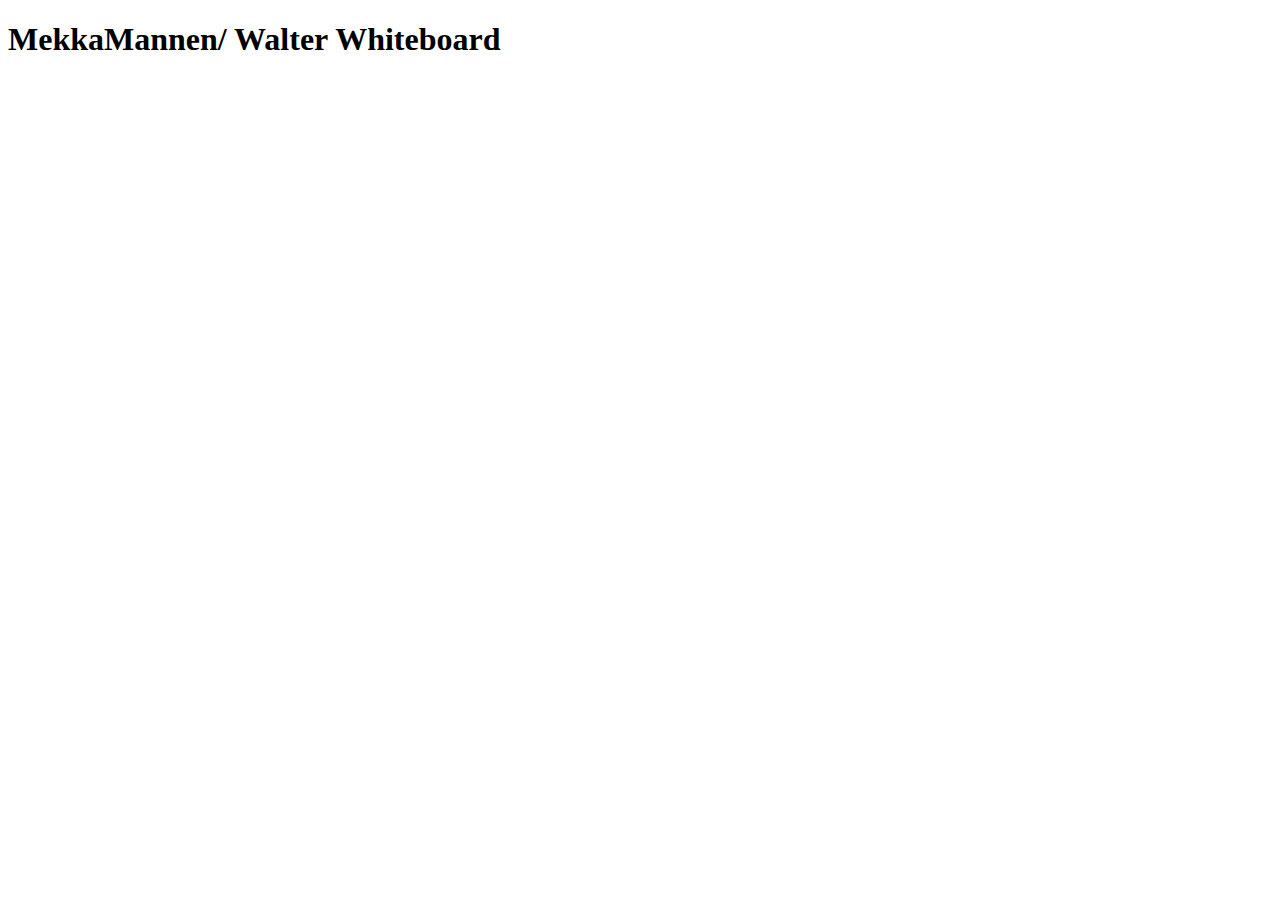
==== index.html @ 88efb6fa "damnit" ====
<!DOCTYPE html>
<html lang="en">
<head>
	<meta charset="utf-8">
	<title>MekkaMannen</title>
	<meta http-equiv="X-UA-Compatible" content="IE=edge">
	<meta name="viewport" content="width=device-width, initial-scale=1">
	<link rel="stylesheet" href="css/style.css">
	<!--[if IE]>
		<script src="http://html5shiv.googlecode.com/svn/trunk/html5.js"></script>
	<![endif]-->
</head>

<body>
	<div id="container">
		<h1>MekkaMannen/ Walter Whiteboard</h1>
	</div>
</body>

</html>
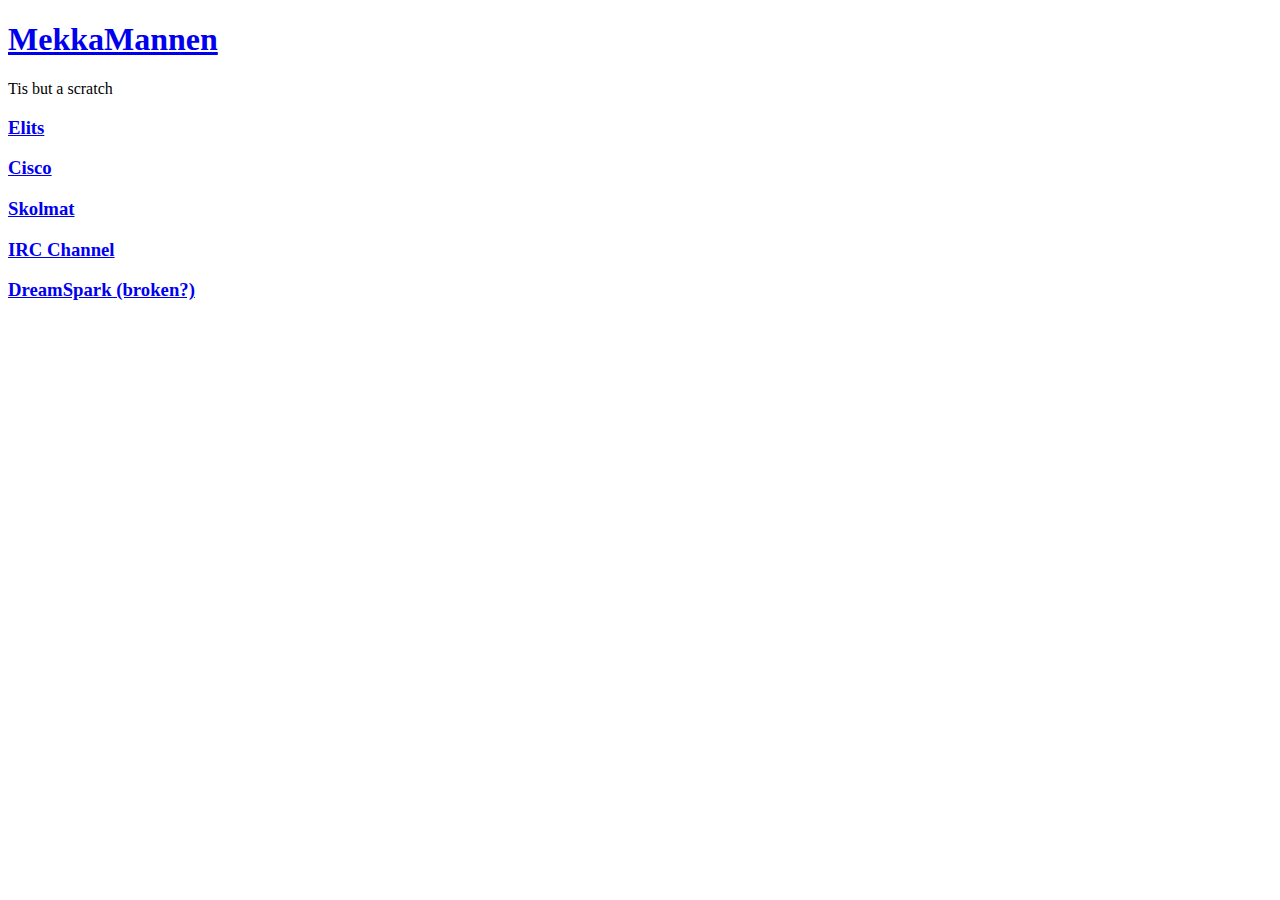
==== commit a19f735f: "changed link" ====
--- a/index.html
+++ b/index.html
@@ -6,15 +6,25 @@
 	<meta http-equiv="X-UA-Compatible" content="IE=edge">
 	<meta name="viewport" content="width=device-width, initial-scale=1">
 	<link rel="stylesheet" href="css/style.css">
-	<!--[if IE]>
-		<script src="http://html5shiv.googlecode.com/svn/trunk/html5.js"></script>
-	<![endif]-->
+	<link rel="icon" type="image/x-icon" href="http://mekkamannen.se/favicon.ico"/>
+
+
+<!--[if lt IE 9]>
+<script src="js/html5shiv.js"></script>
+<![endif]-->
 </head>
 
 <body>
 	<div id="container">
-		<h1>MekkaMannen/ Walter Whiteboard</h1>
+		<header>
+			<h1><a href="index.html" class="bold">MekkaMannen</a></h1>
+			<aside>Tis but a scratch</aside>
+		</header>
+		<h3><a href="http://elits.mekkamannen.se">Elits</a></h3>
+		<h3><a href="http://netacad.com">Cisco</a></h3>
+		<h3><a href="http://gastrogate.com/restaurang/konserthusterrassen/page/3/">Skolmat</a></h3>
+		<h3><a href="http://irc.mekkamannen.se">IRC Channel</a></h3>
+		<h3><a href="http://e5.onthehub.com/WebStore/ProductsByMajorVersionList.aspx?ws=f59e9c29-a372-e011-971f-0030487d8897&vsro=8&JSEnabled=1">DreamSpark (broken?)</a></h3>
 	</div>
 </body>
-
 </html>
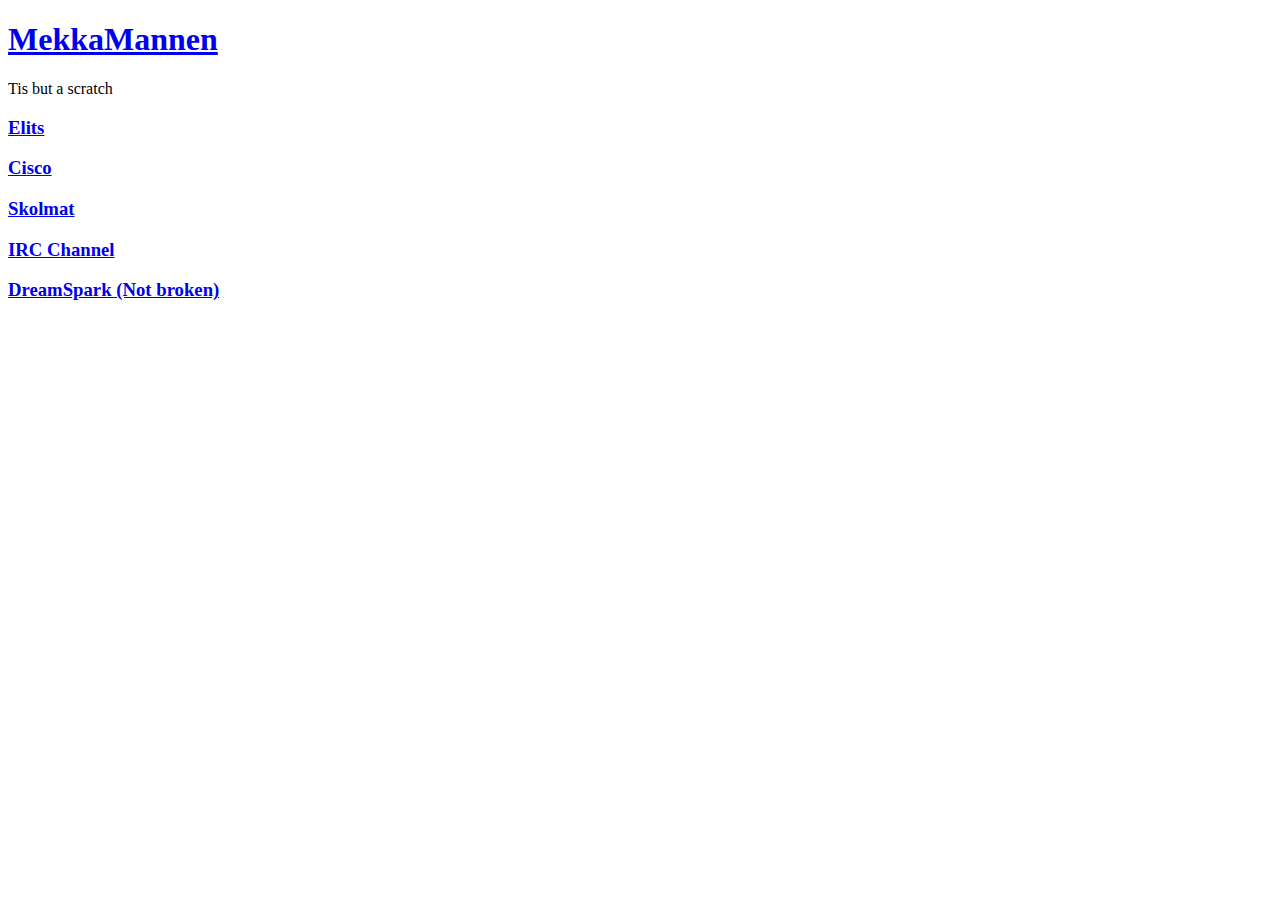
==== commit 3963df76: "Update index.html" ====
--- a/index.html
+++ b/index.html
@@ -24,7 +24,7 @@
 		<h3><a href="http://netacad.com">Cisco</a></h3>
 		<h3><a href="http://gastrogate.com/restaurang/konserthusterrassen/page/3/">Skolmat</a></h3>
 		<h3><a href="http://irc.mekkamannen.se">IRC Channel</a></h3>
-		<h3><a href="http://e5.onthehub.com/WebStore/ProductsByMajorVersionList.aspx?ws=f59e9c29-a372-e011-971f-0030487d8897&vsro=8&JSEnabled=1">DreamSpark (broken?)</a></h3>
+		<h3><a href="https://e5.onthehub.com/WebStore/ProductsByMajorVersionList.aspx?ws=5b23d34d-dec8-e411-940a-b8ca3a5db7a1&vsro=8">DreamSpark (Not broken)</a></h3>
 	</div>
 </body>
 </html>
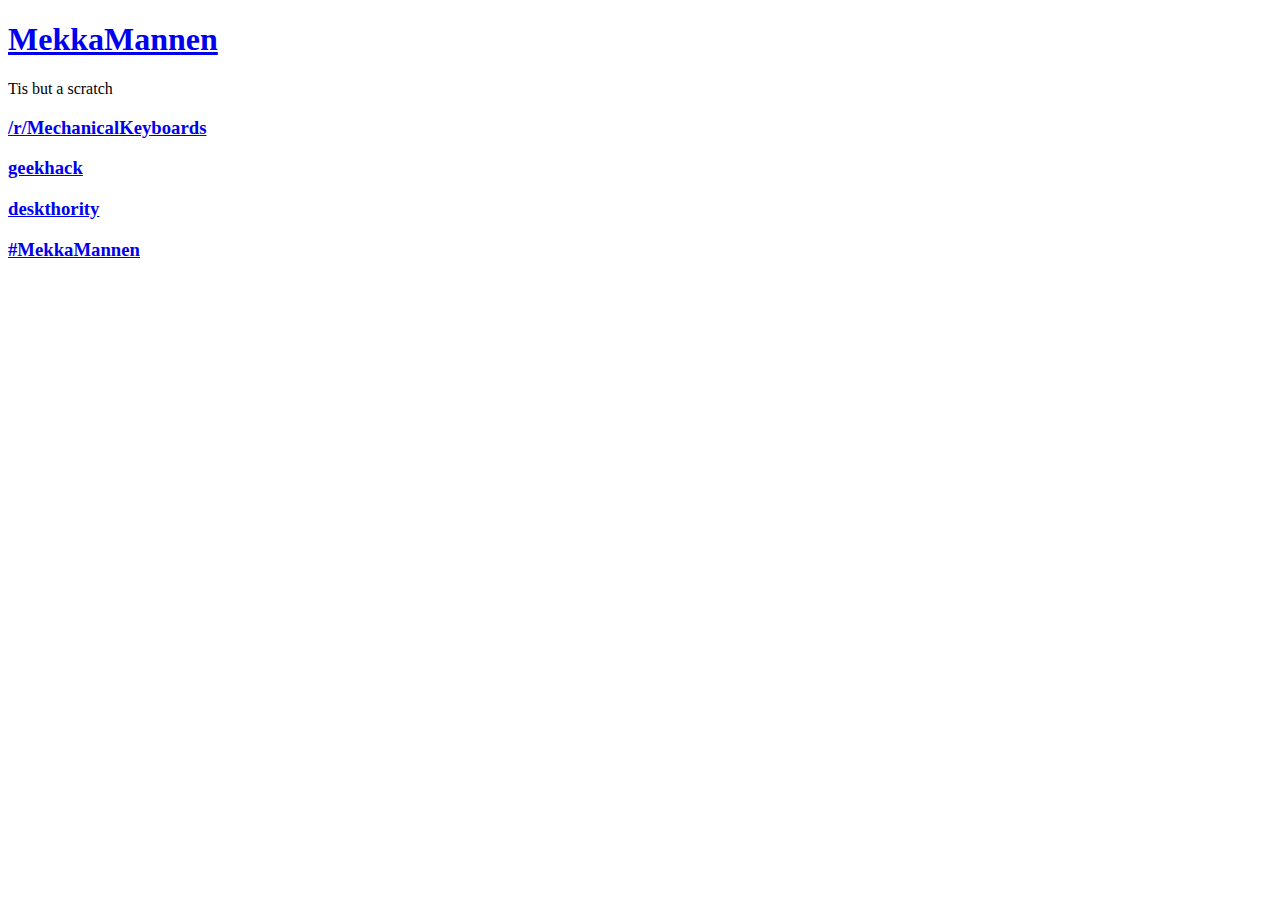
==== commit 987cd15e: "-skola +tangetbord" ====
--- a/index.html
+++ b/index.html
@@ -6,9 +6,6 @@
 	<meta http-equiv="X-UA-Compatible" content="IE=edge">
 	<meta name="viewport" content="width=device-width, initial-scale=1">
 	<link rel="stylesheet" href="css/style.css">
-	<link rel="icon" type="image/x-icon" href="http://mekkamannen.se/favicon.ico"/>
-
-
 <!--[if lt IE 9]>
 <script src="js/html5shiv.js"></script>
 <![endif]-->
@@ -20,11 +17,10 @@
 			<h1><a href="index.html" class="bold">MekkaMannen</a></h1>
 			<aside>Tis but a scratch</aside>
 		</header>
-		<h3><a href="http://elits.mekkamannen.se">Elits</a></h3>
-		<h3><a href="http://netacad.com">Cisco</a></h3>
-		<h3><a href="http://gastrogate.com/restaurang/konserthusterrassen/page/3/">Skolmat</a></h3>
-		<h3><a href="http://irc.mekkamannen.se">IRC Channel</a></h3>
-		<h3><a href="https://e5.onthehub.com/WebStore/ProductsByMajorVersionList.aspx?ws=5b23d34d-dec8-e411-940a-b8ca3a5db7a1&vsro=8">DreamSpark (Not broken)</a></h3>
+		<h3><a href="https://www.reddit.com/r/MechanicalKeyboards">/r/MechanicalKeyboards</a></h3>
+		<h3><a href="https://geekhack.org/">geekhack</a></h3>
+		<h3><a href="http://deskthority.net/">deskthority</a></h3>
+		<h3><a href="http://irc.mekkamannen.se">#MekkaMannen</a></h3>
 	</div>
 </body>
 </html>
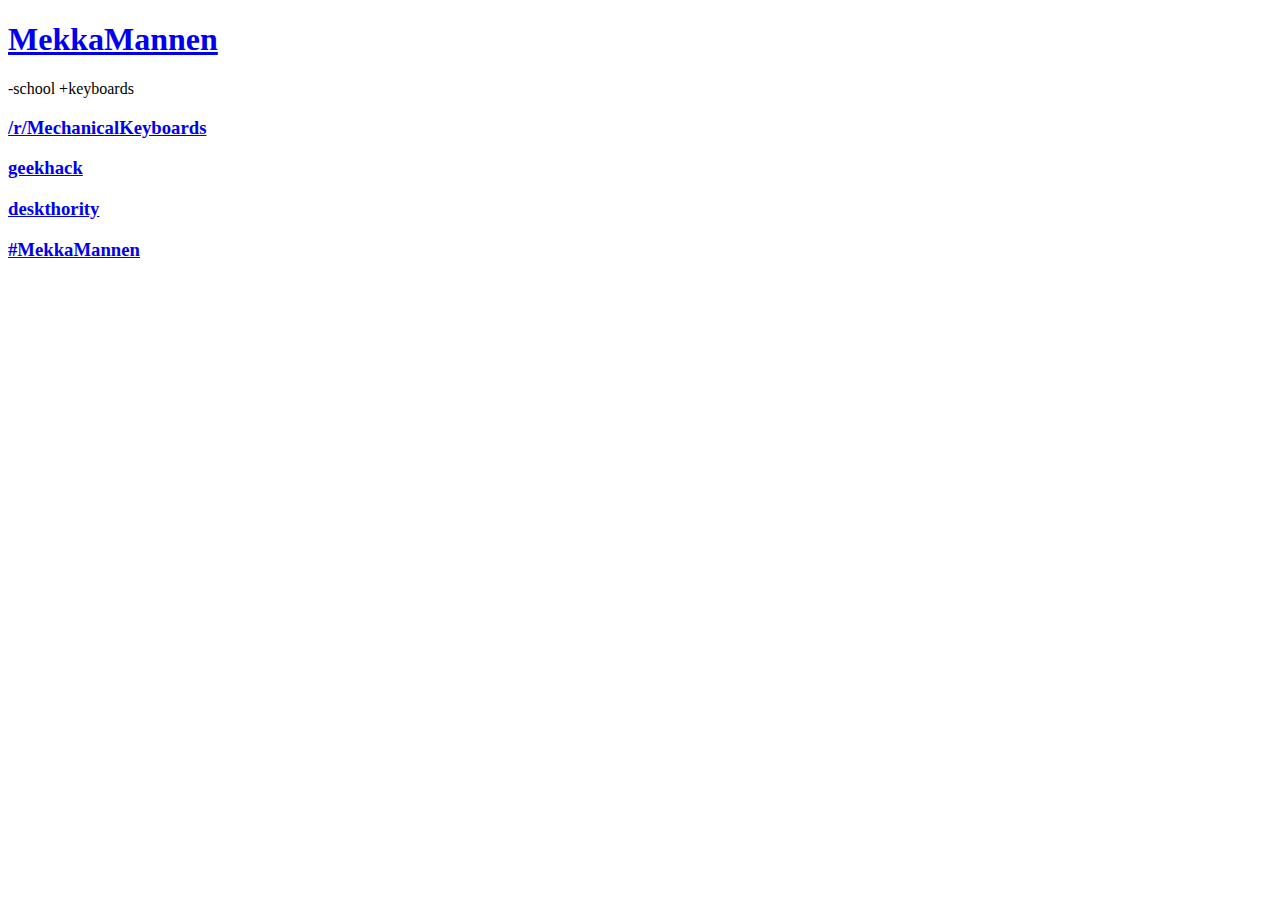
==== commit 5ab1c61d: "tis but a keyboard" ====
--- a/index.html
+++ b/index.html
@@ -15,7 +15,7 @@
 	<div id="container">
 		<header>
 			<h1><a href="index.html" class="bold">MekkaMannen</a></h1>
-			<aside>Tis but a scratch</aside>
+			<aside>-school +keyboards</aside>
 		</header>
 		<h3><a href="https://www.reddit.com/r/MechanicalKeyboards">/r/MechanicalKeyboards</a></h3>
 		<h3><a href="https://geekhack.org/">geekhack</a></h3>
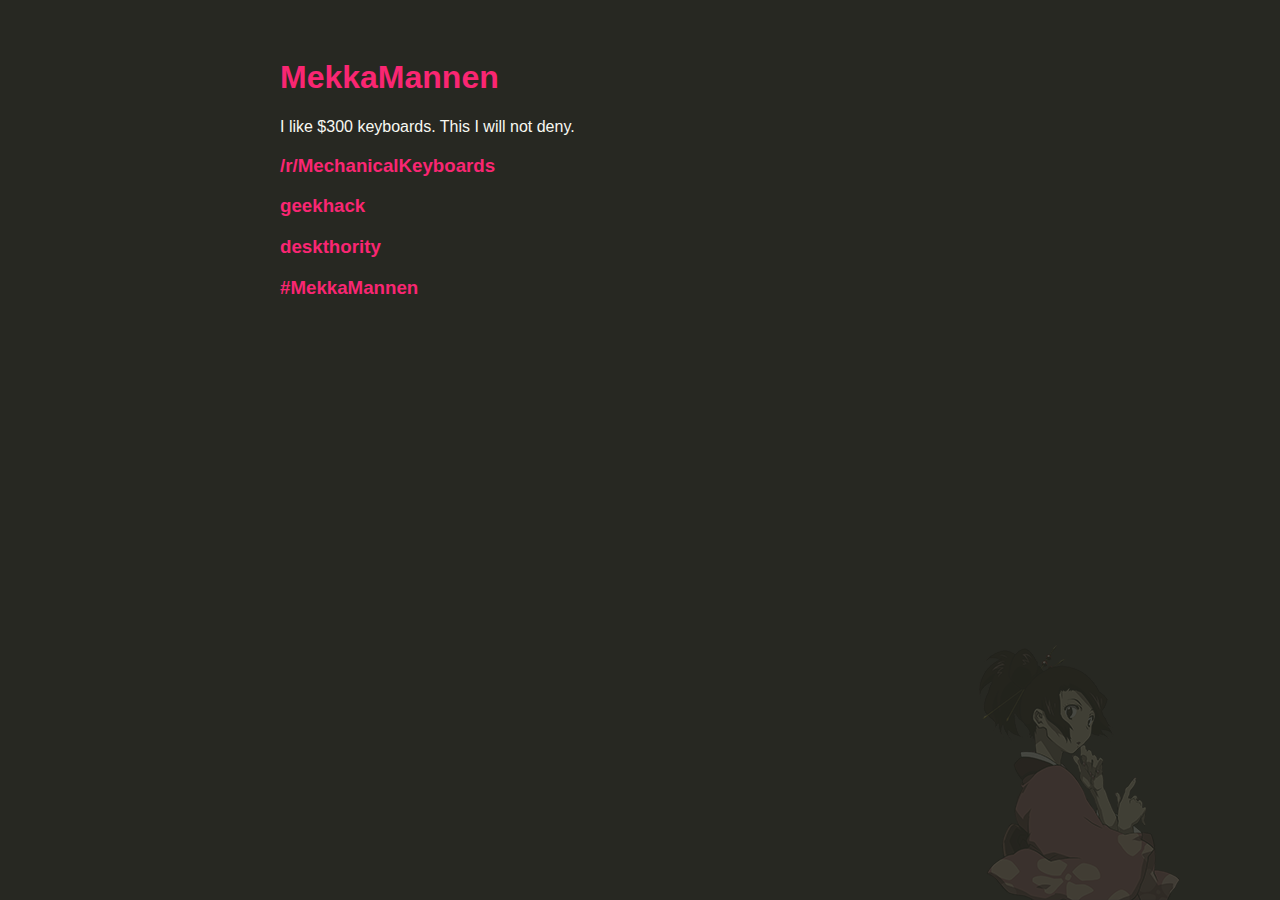
==== commit 863d60c6: "I like $300 keyboards. This I will not deny" ====
--- a/index.html
+++ b/index.html
@@ -15,7 +15,7 @@
 	<div id="container">
 		<header>
 			<h1><a href="index.html" class="bold">MekkaMannen</a></h1>
-			<aside>-school +keyboards</aside>
+			<aside>I like $300 keyboards. This I will not deny.</aside>
 		</header>
 		<h3><a href="https://www.reddit.com/r/MechanicalKeyboards">/r/MechanicalKeyboards</a></h3>
 		<h3><a href="https://geekhack.org/">geekhack</a></h3>
--- a/css/style.css
+++ b/css/style.css
@@ -0,0 +1,52 @@
+html {
+	-webkit-text-size-adjust: 100%;
+	-moz-text-size-adjust: none;
+	-ms-text-size-adjust: 100%;
+	color: #f8f8f2;
+	background: url(../images/fuu.png) fixed no-repeat bottom right #272822;
+	font-family: sans-serif;
+}
+
+body{
+   text-align: center; /*Center Page for IE6*/
+   padding: 30px 20px 50px;
+}
+
+.bold{
+	font-weight: bold;
+}
+
+a, a:link, a:visited, a:active, a:focus{
+	color: #f92672;
+	text-decoration: none;
+}
+
+a:link {
+	-webkit-tap-highlight-color: #a6e22e;
+}
+
+a:hover{
+	color: #66d9ef;
+	background-color: #49483e;
+	text-decoration: none;
+}
+
+code {
+	font-family: monospace;
+}
+
+#container {
+   width: 720px;
+   margin: 0 auto;
+   text-align: left;
+    
+}
+
+@media screen and (max-width: 720px) {
+ 	#container {
+ 	width: 100%;
+ 	}
+}
+
+::-moz-selection { background: #a6e22e;; color:#fff; text-shadow: none; }
+::selection { background: #a6e22e; color:#fff; text-shadow: none; }
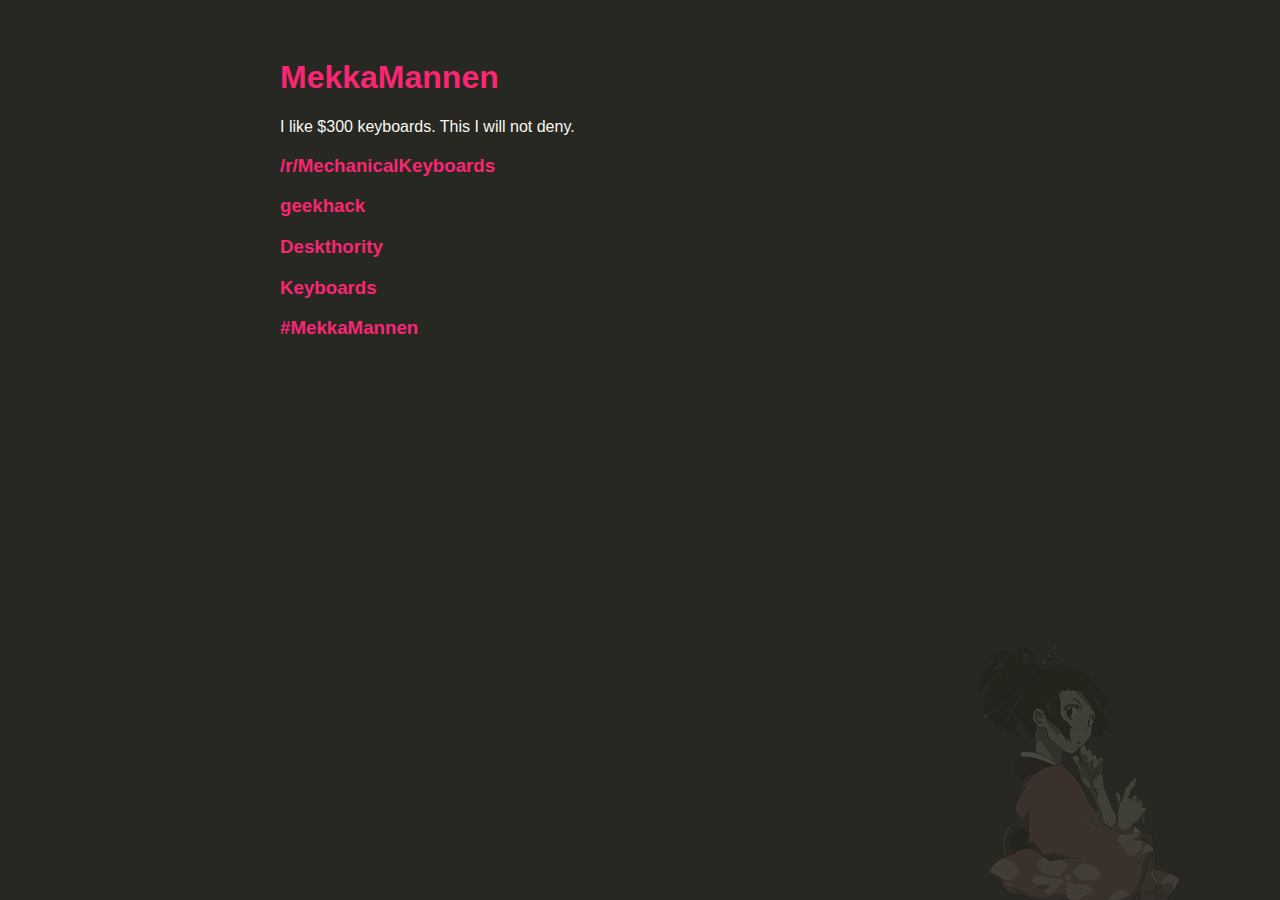
==== commit b7709357: "+ More Keyboard" ====
--- a/index.html
+++ b/index.html
@@ -19,7 +19,8 @@
 		</header>
 		<h3><a href="https://www.reddit.com/r/MechanicalKeyboards">/r/MechanicalKeyboards</a></h3>
 		<h3><a href="https://geekhack.org/">geekhack</a></h3>
-		<h3><a href="http://deskthority.net/">deskthority</a></h3>
+		<h3><a href="http://deskthority.net/">Deskthority</a></h3>
+		<h3><a href="keyboard.html">Keyboards</a></h3>
 		<h3><a href="http://irc.mekkamannen.se">#MekkaMannen</a></h3>
 	</div>
 </body>
